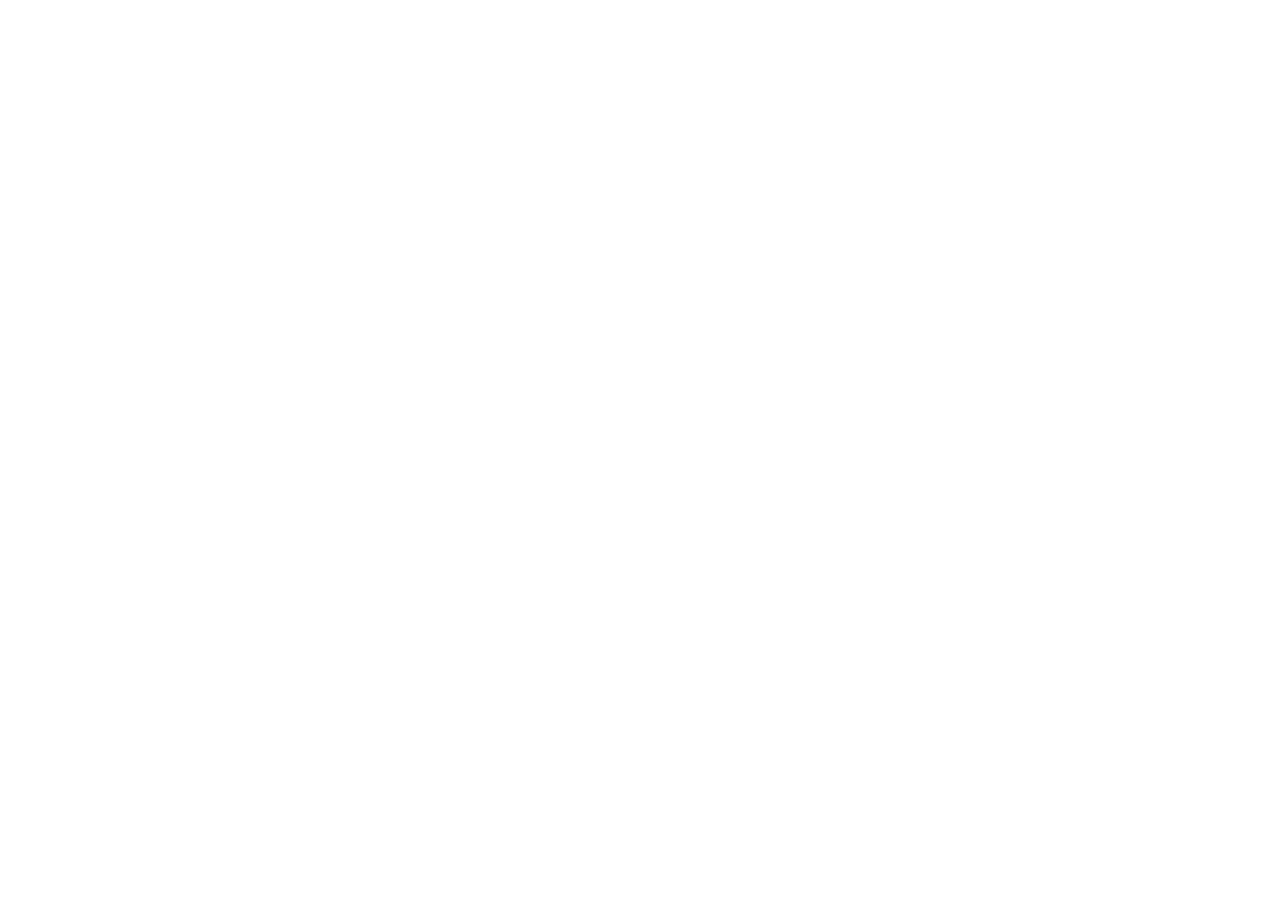
==== js-basic/control-flow/control-flow.html @ 70d70852 "create  a  control flow folder  and some file" ====
<!DOCTYPE html>
<html lang="en">
  <head>
    <meta charset="UTF-8" />
    <meta http-equiv="X-UA-Compatible" content="IE=edge" />
    <meta name="viewport" content="width=device-width, initial-scale=1.0" />
    <title>Document</title>
  </head>
  <body>
    <script src="for.js"></script>
  </body>
</html>
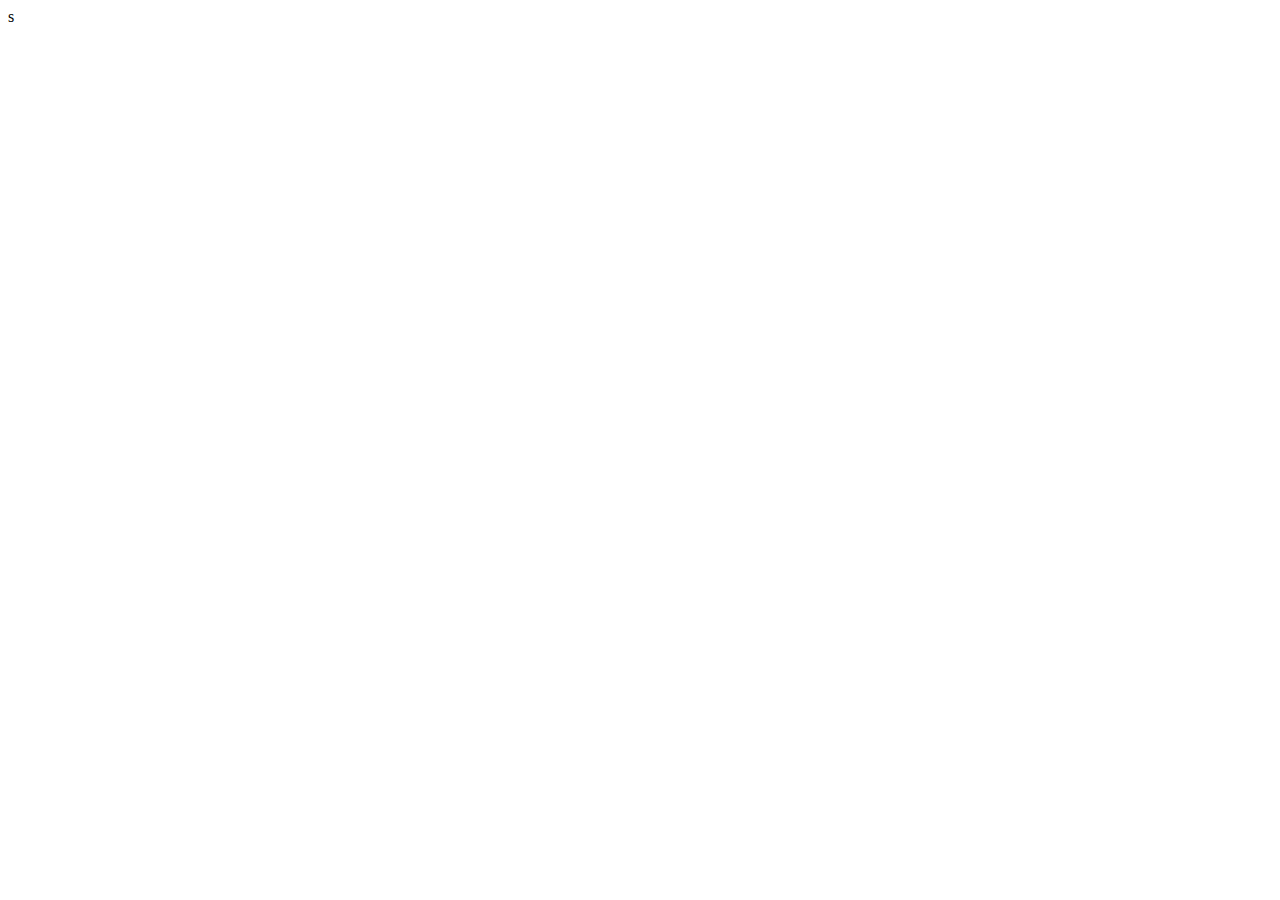
==== commit 6167b10d: "create sume clasis" ====
--- a/js-basic/control-flow/control-flow.html
+++ b/js-basic/control-flow/control-flow.html
@@ -7,6 +7,7 @@
     <title>Document</title>
   </head>
   <body>
-    <script src="for.js"></script>
+    <script src="lansscape-portrate.js"></script>
   </body>
 </html>
+s
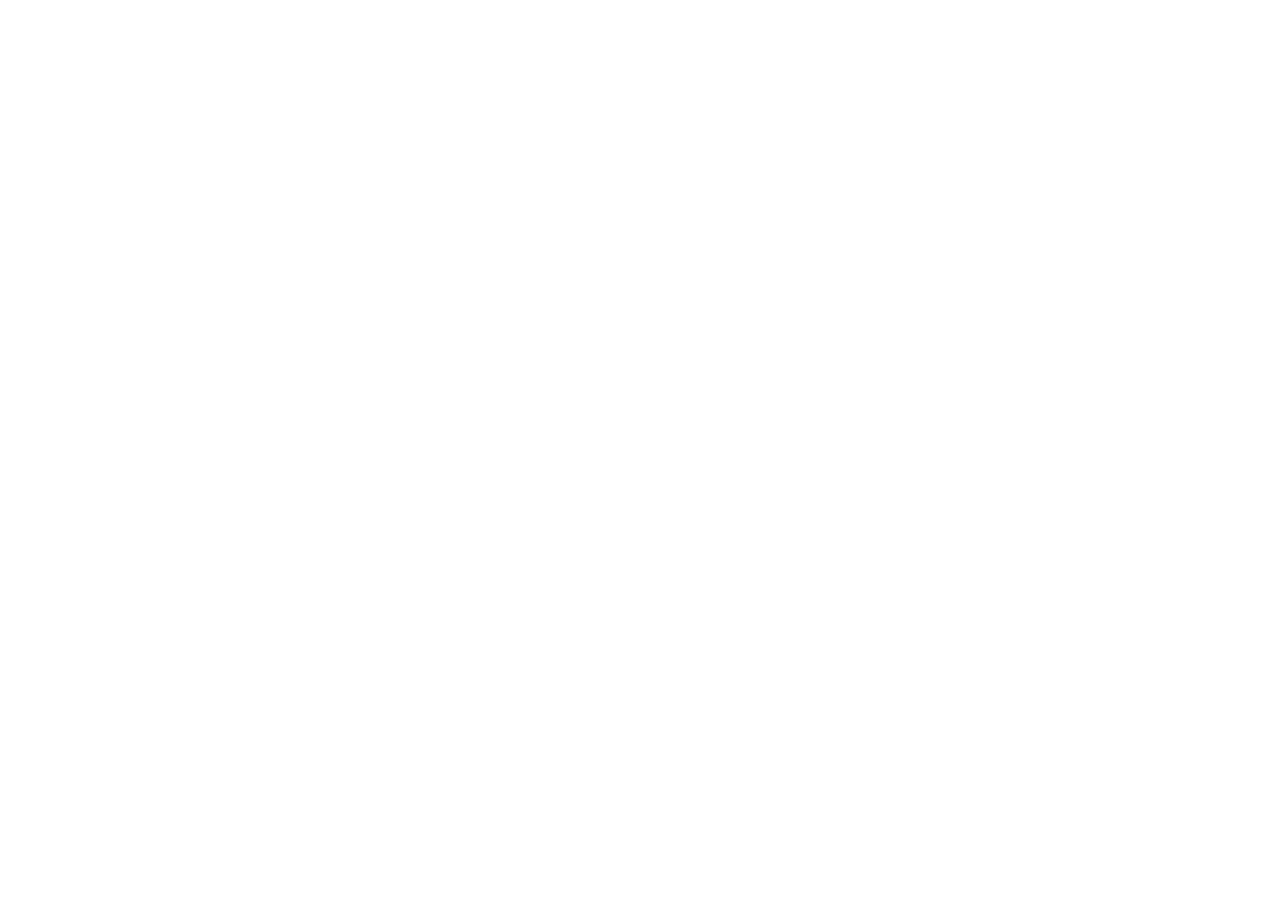
==== commit afe81683: "countrol flow+count, demerit and even odd class" ====
--- a/js-basic/control-flow/control-flow.html
+++ b/js-basic/control-flow/control-flow.html
@@ -1,5 +1,5 @@
 <!DOCTYPE html>
-<html lang="en">
+<html lang="en">   
   <head>
     <meta charset="UTF-8" />
     <meta http-equiv="X-UA-Compatible" content="IE=edge" />
@@ -7,7 +7,7 @@
     <title>Document</title>
   </head>
   <body>
-    <script src="lansscape-portrate.js"></script>
+    <script src="Even-odd-number.js"></script> 
   </body>
 </html>
-s
+   
